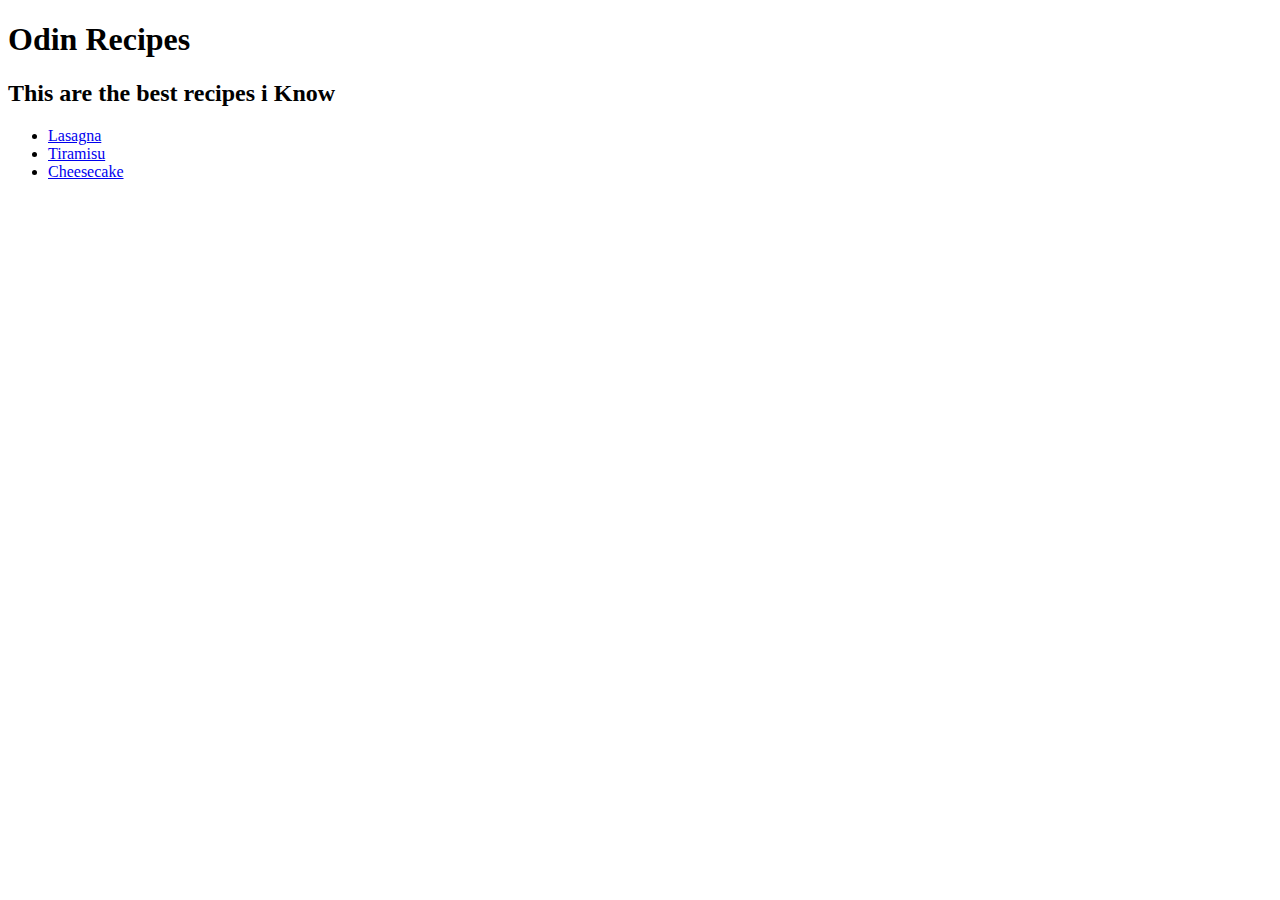
==== index.html @ de978e14 "all done" ====
<!DOCTYPE html>
<html lang="en">
<head>
    <meta charset="UTF-8">
    <meta name="viewport" content="width=device-width, initial-scale=1.0">
    <title>HomePage</title>
</head>
<body>
    <h1>Odin Recipes</h1>
    <h2>This are the best recipes i Know</h2>
    <ul>
        <li><a href="./recipes/lasagna.html">Lasagna</a></li>
        <li><a href="./recipes/tiramisu.html">Tiramisu</a></li>
        <li><a href="./recipes/cheesecake.html">Cheesecake</a></li>
    </ul>
</body>
</html>
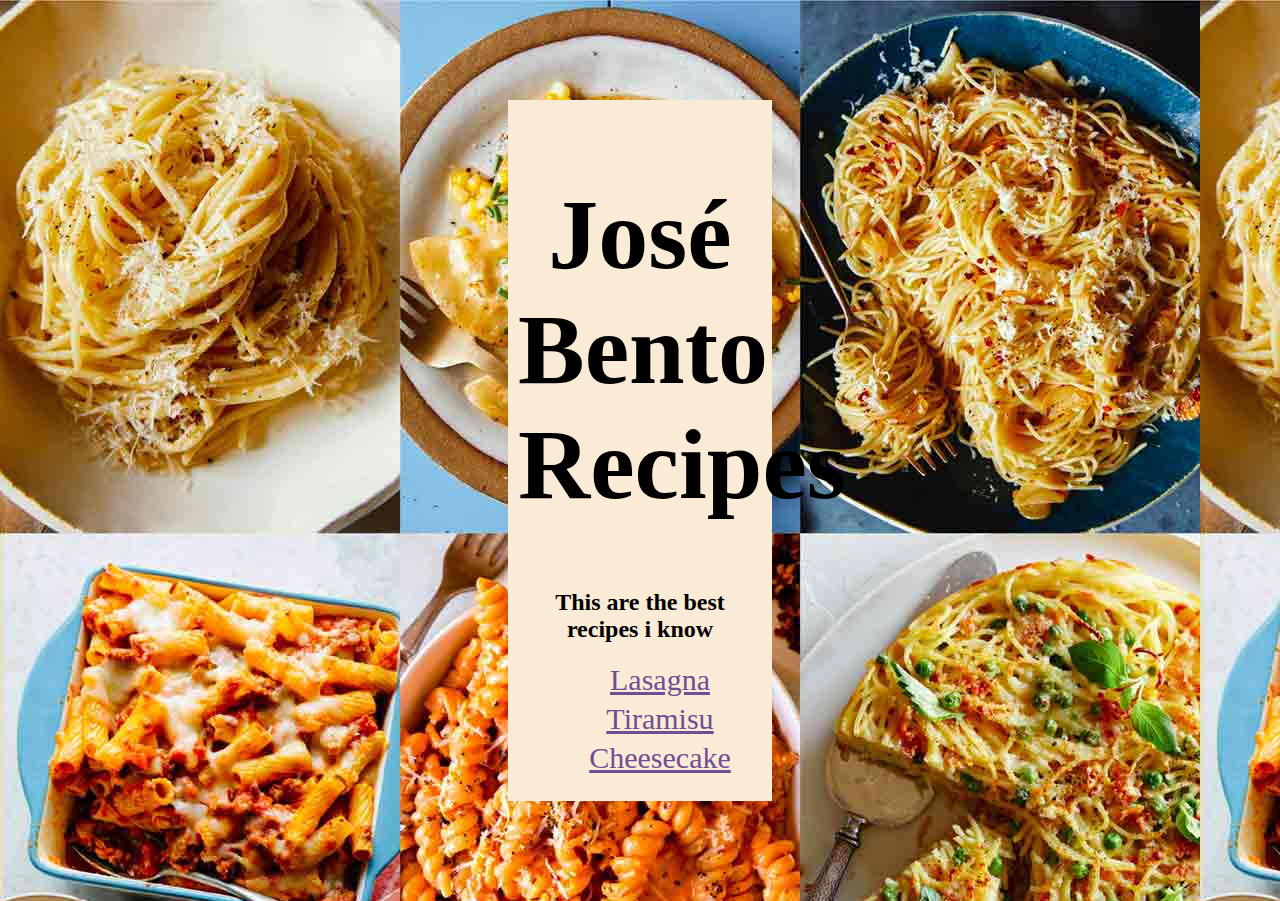
==== commit aca6112f: "DOne" ====
--- a/index.html
+++ b/index.html
@@ -4,14 +4,18 @@
     <meta charset="UTF-8">
     <meta name="viewport" content="width=device-width, initial-scale=1.0">
     <title>HomePage</title>
+    <link rel="stylesheet" href="styles.css">
 </head>
 <body>
-    <h1>Odin Recipes</h1>
-    <h2>This are the best recipes i Know</h2>
+    <div class="tudo">
+        <h1 class="title capa">José Bento Recipes</h1>
+    <h2 class="subtitle hh2">This are the best recipes i know</h2>
     <ul>
-        <li><a href="./recipes/lasagna.html">Lasagna</a></li>
-        <li><a href="./recipes/tiramisu.html">Tiramisu</a></li>
-        <li><a href="./recipes/cheesecake.html">Cheesecake</a></li>
+        <li><a href="./recipes/lasagna.html" class="links">Lasagna</a></li>
+        <li><a href="./recipes/tiramisu.html" class="links">Tiramisu</a></li>
+        <li><a href="./recipes/cheesecake.html" class="links">Cheesecake</a></li>
     </ul>
+    </div>
+    
 </body>
 </html>--- a/styles.css
+++ b/styles.css
@@ -0,0 +1,27 @@
+body {
+    background-image: url(./images/best-pasta-recipes-roundup.jpg)
+}
+
+.tudo {
+    background-color: antiquewhite;
+    margin: 100px 500px;
+    text-align: center;
+    padding: 10px;
+}
+
+ul {
+    list-style: none;
+}
+
+li {
+    margin: 5px;
+    font-size: 30px;
+}
+
+h1 {
+    font-size: 100px;
+}
+
+a {
+    color: rgb(114, 77, 148);
+}